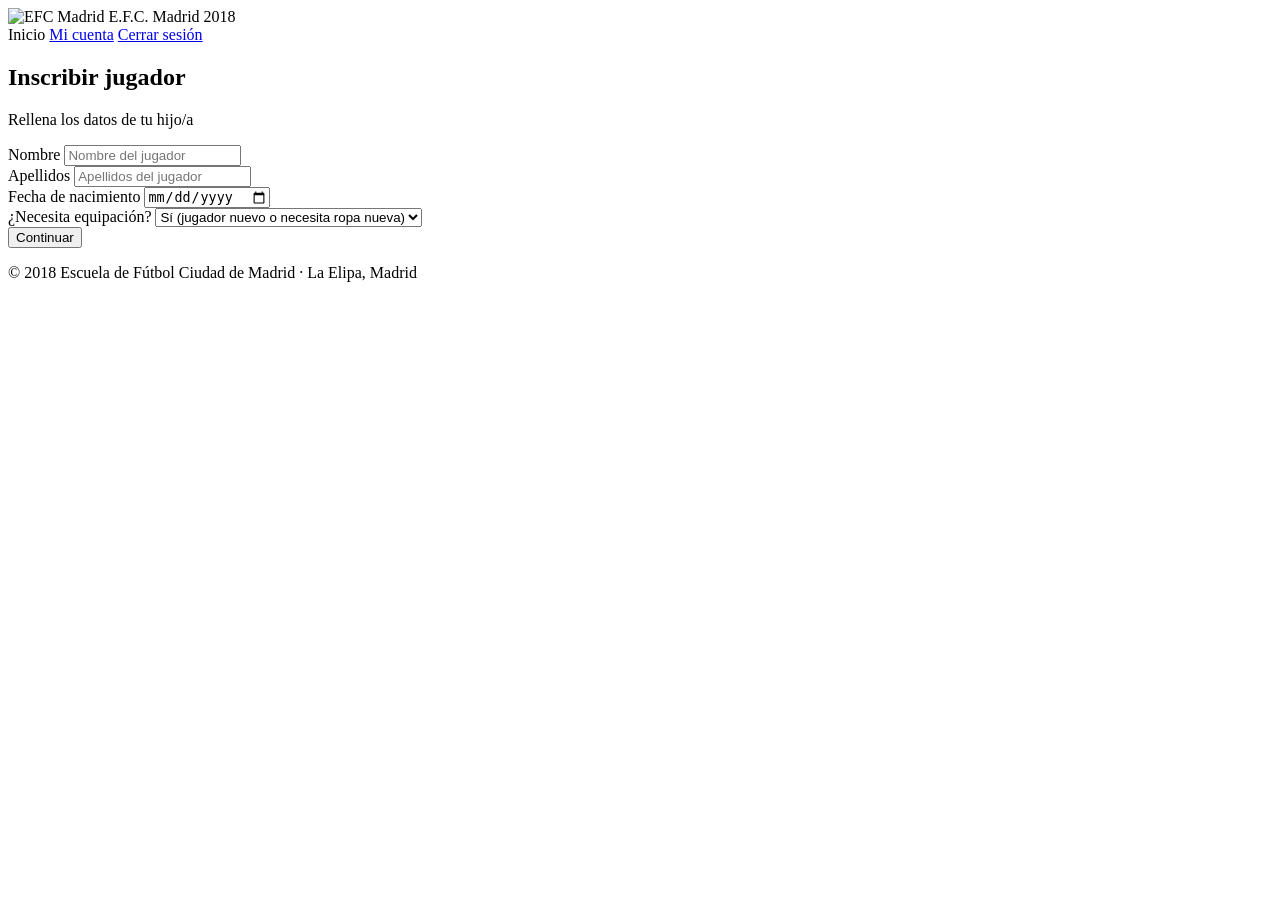
==== src/main/resources/templates/inscripcion.html @ fc58ce73 "Update: Estilos hechos, colores acorde al club, escudo implementado, informacion implementada, distr" ====
<!DOCTYPE html>
<html xmlns:th="http://www.thymeleaf.org">
<head>
    <meta charset="UTF-8">
    <meta name="viewport" content="width=device-width, initial-scale=1.0">
    <title>Inscripción - EF Ciudad de Madrid</title>
    <link rel="stylesheet" th:href="@{/css/styles.css}">
    <script src="/js/app.js"></script>
</head>
<body>

<nav class="navbar">
    <a class="navbar-brand" th:href="@{/}">
        <img th:src="@{/images/escudo.png}" alt="EFC Madrid" style="height:45px"/>
        E.F.C. Madrid 2018
    </a>
    <div class="navbar-links">
        <a th:href="@{/}">Inicio</a>
        <a href="#" onclick="irACuenta()">Mi cuenta</a>
        <a href="#" onclick="logout()">Cerrar sesión</a>
    </div>
</nav>

<section class="form-section">
    <div class="form-card">

        <!-- PASO 1: Datos del jugador -->
        <div id="paso1">
            <h1>Inscribir jugador</h1>
            <p class="form-subtitle">Rellena los datos de tu hijo/a</p>

            <div id="error-msg" class="error-msg" style="display:none"></div>

            <div class="form-group">
                <label>Nombre</label>
                <input type="text" id="nombre" placeholder="Nombre del jugador"/>
            </div>
            <div class="form-group">
                <label>Apellidos</label>
                <input type="text" id="apellidos" placeholder="Apellidos del jugador"/>
            </div>
            <div class="form-group">
                <label>Fecha de nacimiento</label>
                <input type="date" id="fechaNacimiento"/>
            </div>
            <div class="form-group">
                <label>¿Necesita equipación?</label>
                <select id="necesitaEquipacion">
                    <option value="true">Sí (jugador nuevo o necesita ropa nueva)</option>
                    <option value="false">No (ya tiene equipación en buen estado)</option>
                </select>
            </div>

            <button class="btn-primary btn-full" onclick="calcularCategoria()">Continuar</button>
        </div>

        <!-- PASO 2: Resumen antes de pagar -->
        <div id="paso2" style="display:none">
            <h1>Resumen de inscripción</h1>
            <p class="form-subtitle">Revisa los datos antes de confirmar</p>

            <div class="resumen-card">
                <div class="resumen-row">
                    <span>Jugador</span>
                    <span id="resumen-nombre"></span>
                </div>
                <div class="resumen-row">
                    <span>Fecha de nacimiento</span>
                    <span id="resumen-fecha"></span>
                </div>
                <div class="resumen-row">
                    <span>Categoría asignada</span>
                    <span id="resumen-categoria" class="categoria-badge"></span>
                </div>
                <div class="resumen-row">
                    <span>Cuota temporada</span>
                    <span id="resumen-cuota"></span>
                </div>
                <div id="resumen-equipacion-row" class="resumen-row">
                    <span>Equipación</span>
                    <span class="pendiente">160€</span>
                </div>
                <div class="resumen-row resumen-total">
                    <span>Total a pagar ahora</span>
                    <span id="resumen-total" class="pendiente"></span>
                </div>
            </div>

            <button class="btn-primary btn-full" onclick="inscribir()">Confirmar e inscribir</button>
            <button class="btn-secondary btn-full" onclick="volver()">Volver</button>
        </div>

        <!-- PASO 3: Confirmación -->
        <div id="paso3" style="display:none">
            <div class="confirmacion">
                <div class="confirmacion-icon">✅</div>
                <h1>¡Inscripción completada!</h1>
                <p id="confirmacion-msg" class="form-subtitle"></p>
                <a th:href="@{/tutor/panel}" class="btn-primary">Ver mi panel</a>
            </div>
        </div>

    </div>
</section>

<footer class="footer">
    <p>© 2018 Escuela de Fútbol Ciudad de Madrid · La Elipa, Madrid</p>
</footer>

<script src="/js/inscripcion.js"></script>
</body>
</html>
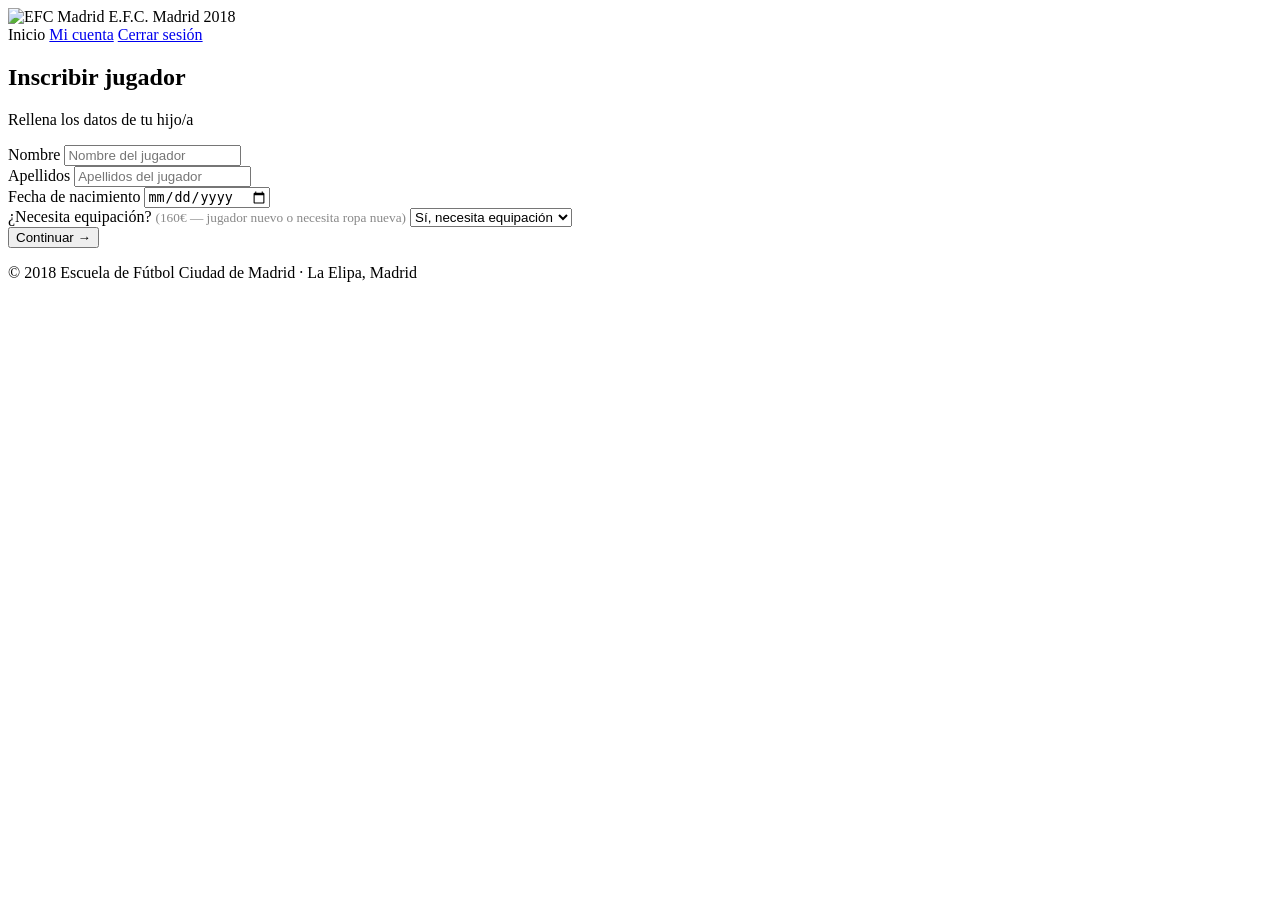
==== commit 85e19c19: "Update: pagos cambiados a tranferencia. Add: Pestaña de pagos pendientes." ====
--- a/src/main/resources/templates/inscripcion.html
+++ b/src/main/resources/templates/inscripcion.html
@@ -3,9 +3,47 @@
 <head>
     <meta charset="UTF-8">
     <meta name="viewport" content="width=device-width, initial-scale=1.0">
-    <title>Inscripción - EF Ciudad de Madrid</title>
+    <title>Inscripción - EFC Madrid 2018</title>
     <link rel="stylesheet" th:href="@{/css/styles.css}">
+    <link href="https://fonts.googleapis.com/css2?family=Oswald:wght@400;600;700&family=Open+Sans:wght@400;600&display=swap" rel="stylesheet">
     <script src="/js/app.js"></script>
+    <style>
+        .cuotas-selector {
+            display: flex;
+            gap: 10px;
+            margin-top: 8px;
+        }
+        .cuota-btn {
+            flex: 1;
+            padding: 10px;
+            border: 2px solid var(--azul);
+            background: white;
+            border-radius: 8px;
+            cursor: pointer;
+            font-family: 'Oswald', sans-serif;
+            font-size: 0.95rem;
+            color: var(--azul);
+            font-weight: 600;
+            transition: all 0.3s;
+        }
+        .cuota-btn.active {
+            background: var(--azul);
+            color: var(--amarillo);
+        }
+        .cuota-btn:hover {
+            background: var(--azul);
+            color: var(--amarillo);
+        }
+        .primera-cuota-info {
+            background: #e8f0fe;
+            border-left: 3px solid var(--azul);
+            padding: 10px 15px;
+            border-radius: 0 8px 8px 0;
+            margin-top: 10px;
+            font-size: 0.9rem;
+            color: var(--azul);
+        }
+    </style>
 </head>
 <body>
 
@@ -44,17 +82,17 @@
                 <input type="date" id="fechaNacimiento"/>
             </div>
             <div class="form-group">
-                <label>¿Necesita equipación?</label>
+                <label>¿Necesita equipación? <small style="color:#888">(160€ — jugador nuevo o necesita ropa nueva)</small></label>
                 <select id="necesitaEquipacion">
-                    <option value="true">Sí (jugador nuevo o necesita ropa nueva)</option>
-                    <option value="false">No (ya tiene equipación en buen estado)</option>
+                    <option value="true">Sí, necesita equipación</option>
+                    <option value="false">No, ya tiene equipación</option>
                 </select>
             </div>
 
-            <button class="btn-primary btn-full" onclick="calcularCategoria()">Continuar</button>
+            <button class="btn-primary btn-full" onclick="calcularCategoria()">Continuar →</button>
         </div>
 
-        <!-- PASO 2: Resumen antes de pagar -->
+        <!-- PASO 2: Resumen -->
         <div id="paso2" style="display:none">
             <h1>Resumen de inscripción</h1>
             <p class="form-subtitle">Revisa los datos antes de confirmar</p>
@@ -62,7 +100,7 @@
             <div class="resumen-card">
                 <div class="resumen-row">
                     <span>Jugador</span>
-                    <span id="resumen-nombre"></span>
+                    <span id="resumen-nombre" style="font-weight:600"></span>
                 </div>
                 <div class="resumen-row">
                     <span>Fecha de nacimiento</span>
@@ -77,26 +115,33 @@
                     <span id="resumen-cuota"></span>
                 </div>
                 <div id="resumen-equipacion-row" class="resumen-row">
-                    <span>Equipación</span>
+                    <span>Equipación (primer pago)</span>
                     <span class="pendiente">160€</span>
                 </div>
                 <div class="resumen-row resumen-total">
-                    <span>Total a pagar ahora</span>
+                    <span>Pagas ahora</span>
                     <span id="resumen-total" class="pendiente"></span>
                 </div>
             </div>
 
-            <button class="btn-primary btn-full" onclick="inscribir()">Confirmar e inscribir</button>
-            <button class="btn-secondary btn-full" onclick="volver()">Volver</button>
-        </div>
+            <!-- Fraccionamiento: solo si NO necesita equipación -->
+            <div id="seccion-cuotas" style="display:none;margin-top:20px">
+                <div class="form-group">
+                    <label>¿En cuántas cuotas quieres pagar?</label>
+                    <div class="cuotas-selector">
+                        <button class="cuota-btn active" onclick="seleccionarCuotas(1, this)">1 cuota</button>
+                        <button class="cuota-btn" onclick="seleccionarCuotas(2, this)">2 cuotas</button>
+                        <button class="cuota-btn" onclick="seleccionarCuotas(3, this)">3 cuotas</button>
+                    </div>
+                    <div class="primera-cuota-info">
+                        💳 Primera transferencia: <strong id="resumen-primera-cuota"></strong>
+                    </div>
+                </div>
+            </div>
 
-        <!-- PASO 3: Confirmación -->
-        <div id="paso3" style="display:none">
-            <div class="confirmacion">
-                <div class="confirmacion-icon">✅</div>
-                <h1>¡Inscripción completada!</h1>
-                <p id="confirmacion-msg" class="form-subtitle"></p>
-                <a th:href="@{/tutor/panel}" class="btn-primary">Ver mi panel</a>
+            <div style="margin-top:20px">
+                <button class="btn-primary btn-full" onclick="inscribir()">Confirmar inscripción →</button>
+                <button class="btn-secondary btn-full" style="margin-top:10px" onclick="volver()">← Volver</button>
             </div>
         </div>
 
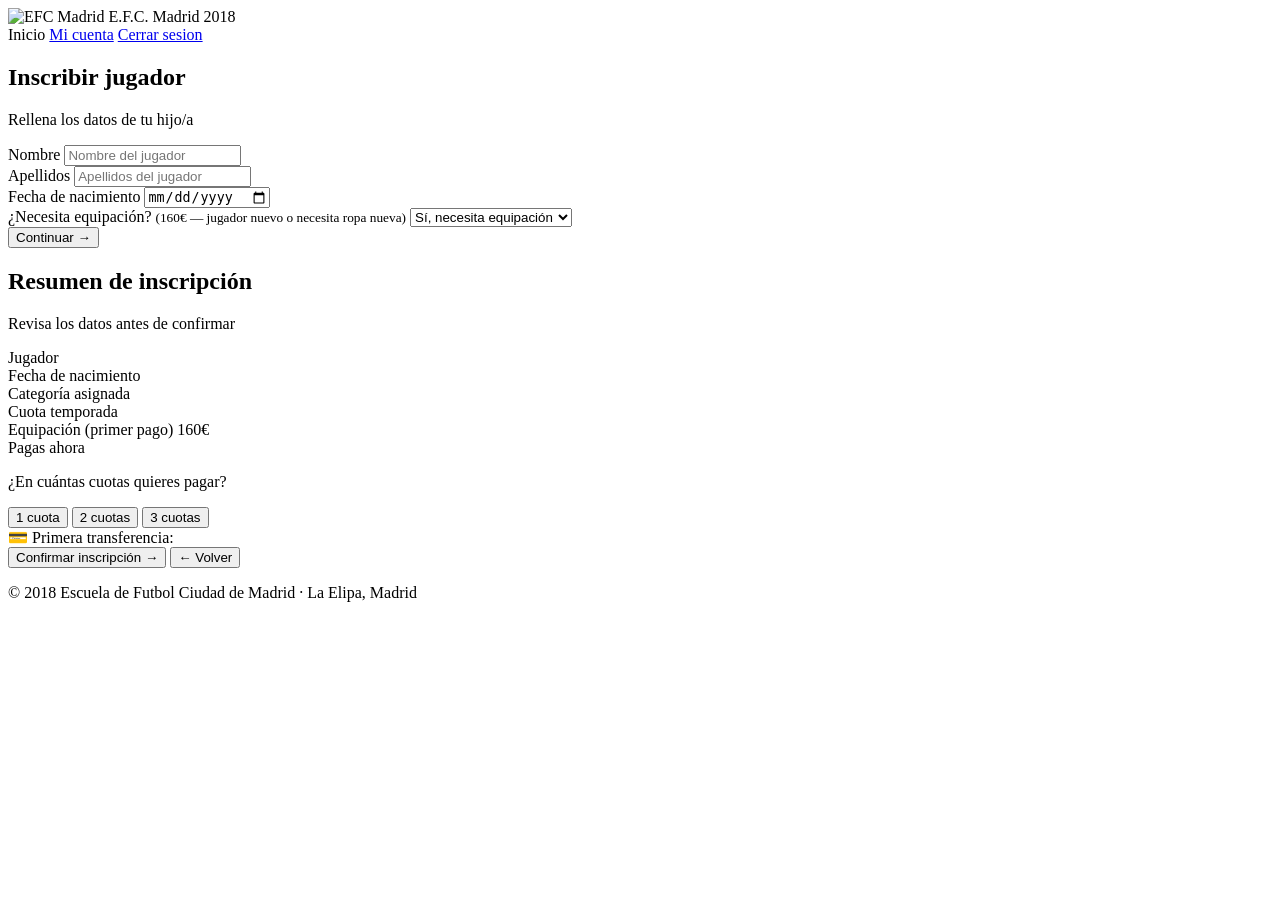
==== commit db524a90: "FIX: solucion de todos lo pagos, de hover erroneos, de colores mal puestos UPDATE: calendario.png ha" ====
--- a/src/main/resources/templates/inscripcion.html
+++ b/src/main/resources/templates/inscripcion.html
@@ -1,61 +1,26 @@
 <!DOCTYPE html>
-<html xmlns:th="http://www.thymeleaf.org">
+<html lang="es" xmlns:th="http://www.thymeleaf.org">
 <head>
     <meta charset="UTF-8">
     <meta name="viewport" content="width=device-width, initial-scale=1.0">
-    <title>Inscripción - EFC Madrid 2018</title>
+    <title th:text="#{title.inscripcion}">Inscripcion - EFC Madrid 2018</title>
     <link rel="stylesheet" th:href="@{/css/styles.css}">
+    <link rel="icon" th:href="@{/images/escudo.png}" type="image/png">
     <link href="https://fonts.googleapis.com/css2?family=Oswald:wght@400;600;700&family=Open+Sans:wght@400;600&display=swap" rel="stylesheet">
+    <script src="/js/core/constants.js"></script>
     <script src="/js/app.js"></script>
-    <style>
-        .cuotas-selector {
-            display: flex;
-            gap: 10px;
-            margin-top: 8px;
-        }
-        .cuota-btn {
-            flex: 1;
-            padding: 10px;
-            border: 2px solid var(--azul);
-            background: white;
-            border-radius: 8px;
-            cursor: pointer;
-            font-family: 'Oswald', sans-serif;
-            font-size: 0.95rem;
-            color: var(--azul);
-            font-weight: 600;
-            transition: all 0.3s;
-        }
-        .cuota-btn.active {
-            background: var(--azul);
-            color: var(--amarillo);
-        }
-        .cuota-btn:hover {
-            background: var(--azul);
-            color: var(--amarillo);
-        }
-        .primera-cuota-info {
-            background: #e8f0fe;
-            border-left: 3px solid var(--azul);
-            padding: 10px 15px;
-            border-radius: 0 8px 8px 0;
-            margin-top: 10px;
-            font-size: 0.9rem;
-            color: var(--azul);
-        }
-    </style>
 </head>
 <body>
 
 <nav class="navbar">
     <a class="navbar-brand" th:href="@{/}">
-        <img th:src="@{/images/escudo.png}" alt="EFC Madrid" style="height:45px"/>
-        E.F.C. Madrid 2018
+        <img th:src="@{/images/escudo.png}" alt="EFC Madrid"/>
+        <span th:text="#{brand.short}">E.F.C. Madrid 2018</span>
     </a>
     <div class="navbar-links">
-        <a th:href="@{/}">Inicio</a>
-        <a href="#" onclick="irACuenta()">Mi cuenta</a>
-        <a href="#" onclick="logout()">Cerrar sesión</a>
+        <a th:href="@{/}" th:text="#{nav.home}">Inicio</a>
+        <a href="#" data-action="ir-a-cuenta" th:text="#{nav.account}">Mi cuenta</a>
+        <a href="#" data-action="logout" th:text="#{nav.logout}">Cerrar sesion</a>
     </div>
 </nav>
 
@@ -67,40 +32,40 @@
             <h1>Inscribir jugador</h1>
             <p class="form-subtitle">Rellena los datos de tu hijo/a</p>
 
-            <div id="error-msg" class="error-msg" style="display:none"></div>
+            <div id="error-msg" class="error-msg is-hidden"></div>
 
             <div class="form-group">
-                <label>Nombre</label>
+                <label for="nombre">Nombre</label>
                 <input type="text" id="nombre" placeholder="Nombre del jugador"/>
             </div>
             <div class="form-group">
-                <label>Apellidos</label>
+                <label for="apellidos">Apellidos</label>
                 <input type="text" id="apellidos" placeholder="Apellidos del jugador"/>
             </div>
             <div class="form-group">
-                <label>Fecha de nacimiento</label>
+                <label for="fechaNacimiento">Fecha de nacimiento</label>
                 <input type="date" id="fechaNacimiento"/>
             </div>
             <div class="form-group">
-                <label>¿Necesita equipación? <small style="color:#888">(160€ — jugador nuevo o necesita ropa nueva)</small></label>
+                <label for="necesitaEquipacion">¿Necesita equipación? <small class="text-muted">(160€ — jugador nuevo o necesita ropa nueva)</small></label>
                 <select id="necesitaEquipacion">
                     <option value="true">Sí, necesita equipación</option>
                     <option value="false">No, ya tiene equipación</option>
                 </select>
             </div>
 
-            <button class="btn-primary btn-full" onclick="calcularCategoria()">Continuar →</button>
+            <button class="btn-primary btn-full" data-action="inscripcion-continuar">Continuar →</button>
         </div>
 
         <!-- PASO 2: Resumen -->
-        <div id="paso2" style="display:none">
+        <div id="paso2" class="is-hidden">
             <h1>Resumen de inscripción</h1>
             <p class="form-subtitle">Revisa los datos antes de confirmar</p>
 
             <div class="resumen-card">
                 <div class="resumen-row">
                     <span>Jugador</span>
-                    <span id="resumen-nombre" style="font-weight:600"></span>
+                    <span id="resumen-nombre" class="text-strong"></span>
                 </div>
                 <div class="resumen-row">
                     <span>Fecha de nacimiento</span>
@@ -125,13 +90,13 @@
             </div>
 
             <!-- Fraccionamiento: solo si NO necesita equipación -->
-            <div id="seccion-cuotas" style="display:none;margin-top:20px">
+            <div id="seccion-cuotas" class="is-hidden mt-20">
                 <div class="form-group">
-                    <label>¿En cuántas cuotas quieres pagar?</label>
+                    <p>¿En cuántas cuotas quieres pagar?</p>
                     <div class="cuotas-selector">
-                        <button class="cuota-btn active" onclick="seleccionarCuotas(1, this)">1 cuota</button>
-                        <button class="cuota-btn" onclick="seleccionarCuotas(2, this)">2 cuotas</button>
-                        <button class="cuota-btn" onclick="seleccionarCuotas(3, this)">3 cuotas</button>
+                        <button class="cuota-btn active" data-action="seleccionar-cuotas" data-cuotas="1">1 cuota</button>
+                        <button class="cuota-btn" data-action="seleccionar-cuotas" data-cuotas="2">2 cuotas</button>
+                        <button class="cuota-btn" data-action="seleccionar-cuotas" data-cuotas="3">3 cuotas</button>
                     </div>
                     <div class="primera-cuota-info">
                         💳 Primera transferencia: <strong id="resumen-primera-cuota"></strong>
@@ -139,9 +104,9 @@
                 </div>
             </div>
 
-            <div style="margin-top:20px">
-                <button class="btn-primary btn-full" onclick="inscribir()">Confirmar inscripción →</button>
-                <button class="btn-secondary btn-full" style="margin-top:10px" onclick="volver()">← Volver</button>
+            <div class="mt-20">
+                <button class="btn-primary btn-full" data-action="inscripcion-confirmar">Confirmar inscripción →</button>
+                <button class="btn-secondary btn-full mt-10" data-action="inscripcion-volver">← Volver</button>
             </div>
         </div>
 
@@ -149,7 +114,7 @@
 </section>
 
 <footer class="footer">
-    <p>© 2018 Escuela de Fútbol Ciudad de Madrid · La Elipa, Madrid</p>
+    <p th:text="#{footer.simple}">© 2018 Escuela de Futbol Ciudad de Madrid · La Elipa, Madrid</p>
 </footer>
 
 <script src="/js/inscripcion.js"></script>
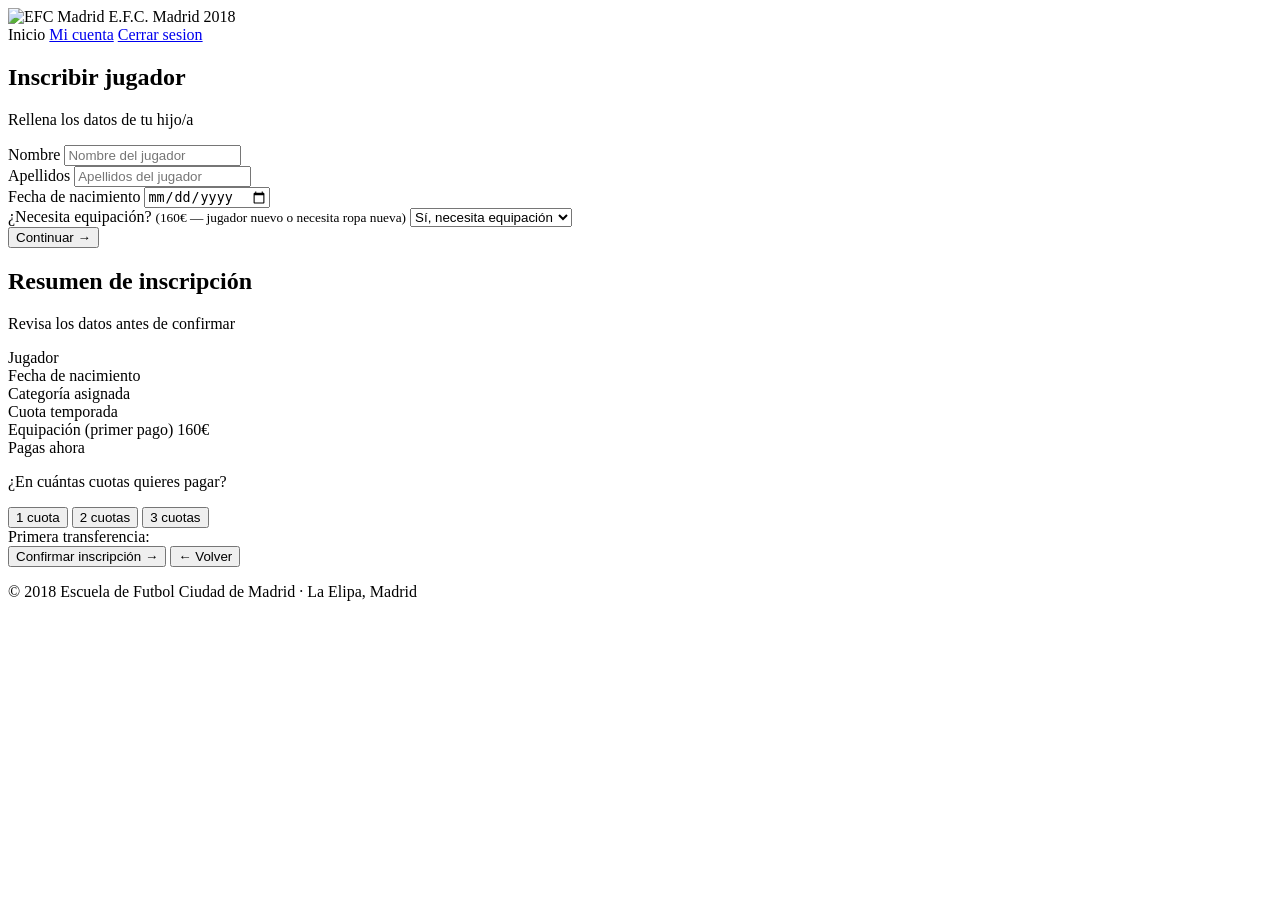
==== commit c57574d4: "FIX: emojis borrados" ====
--- a/src/main/resources/templates/inscripcion.html
+++ b/src/main/resources/templates/inscripcion.html
@@ -99,7 +99,7 @@
                         <button class="cuota-btn" data-action="seleccionar-cuotas" data-cuotas="3">3 cuotas</button>
                     </div>
                     <div class="primera-cuota-info">
-                        💳 Primera transferencia: <strong id="resumen-primera-cuota"></strong>
+                        Primera transferencia: <strong id="resumen-primera-cuota"></strong>
                     </div>
                 </div>
             </div>
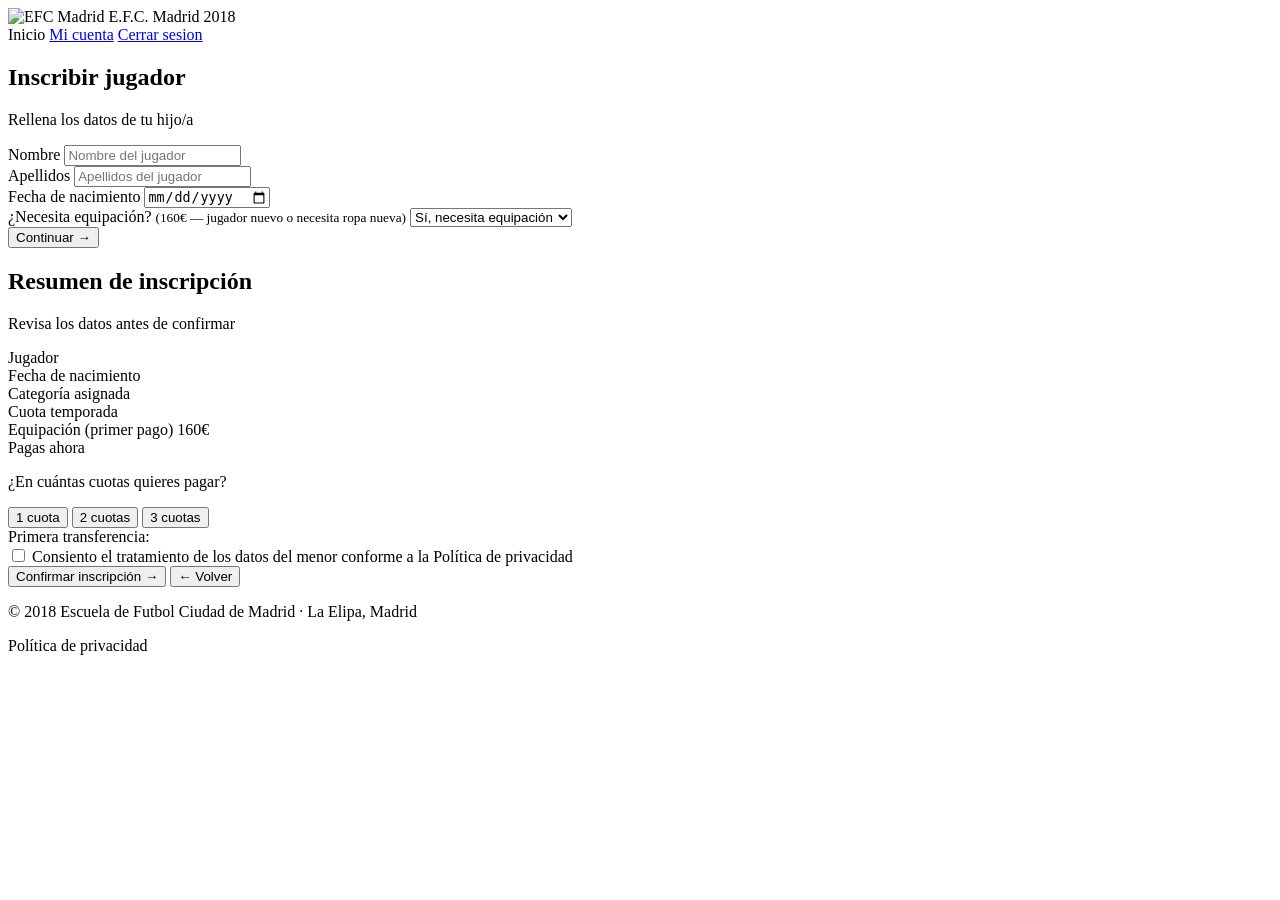
==== commit 2bb1c2a2: "ADD: terminos y condiciones para tratar los datos (RGPD)" ====
--- a/src/main/resources/templates/inscripcion.html
+++ b/src/main/resources/templates/inscripcion.html
@@ -104,6 +104,16 @@
                 </div>
             </div>
 
+            <!-- CHECKBOX PRIVACIDAD -->
+            <div class="form-group checkbox-group mt-20">
+                <label class="checkbox-label">
+                    <input type="checkbox" id="aceptaPrivacidad"/>
+                    <span>Consiento el tratamiento de los datos del menor conforme a la
+                        <a th:href="@{/privacidad}" target="_blank">Política de privacidad</a>
+                    </span>
+                </label>
+            </div>
+
             <div class="mt-20">
                 <button class="btn-primary btn-full" data-action="inscripcion-confirmar">Confirmar inscripción →</button>
                 <button class="btn-secondary btn-full mt-10" data-action="inscripcion-volver">← Volver</button>
@@ -115,6 +125,7 @@
 
 <footer class="footer">
     <p th:text="#{footer.simple}">© 2018 Escuela de Futbol Ciudad de Madrid · La Elipa, Madrid</p>
+    <a th:href="@{/privacidad}">Política de privacidad</a>
 </footer>
 
 <script src="/js/inscripcion.js"></script>
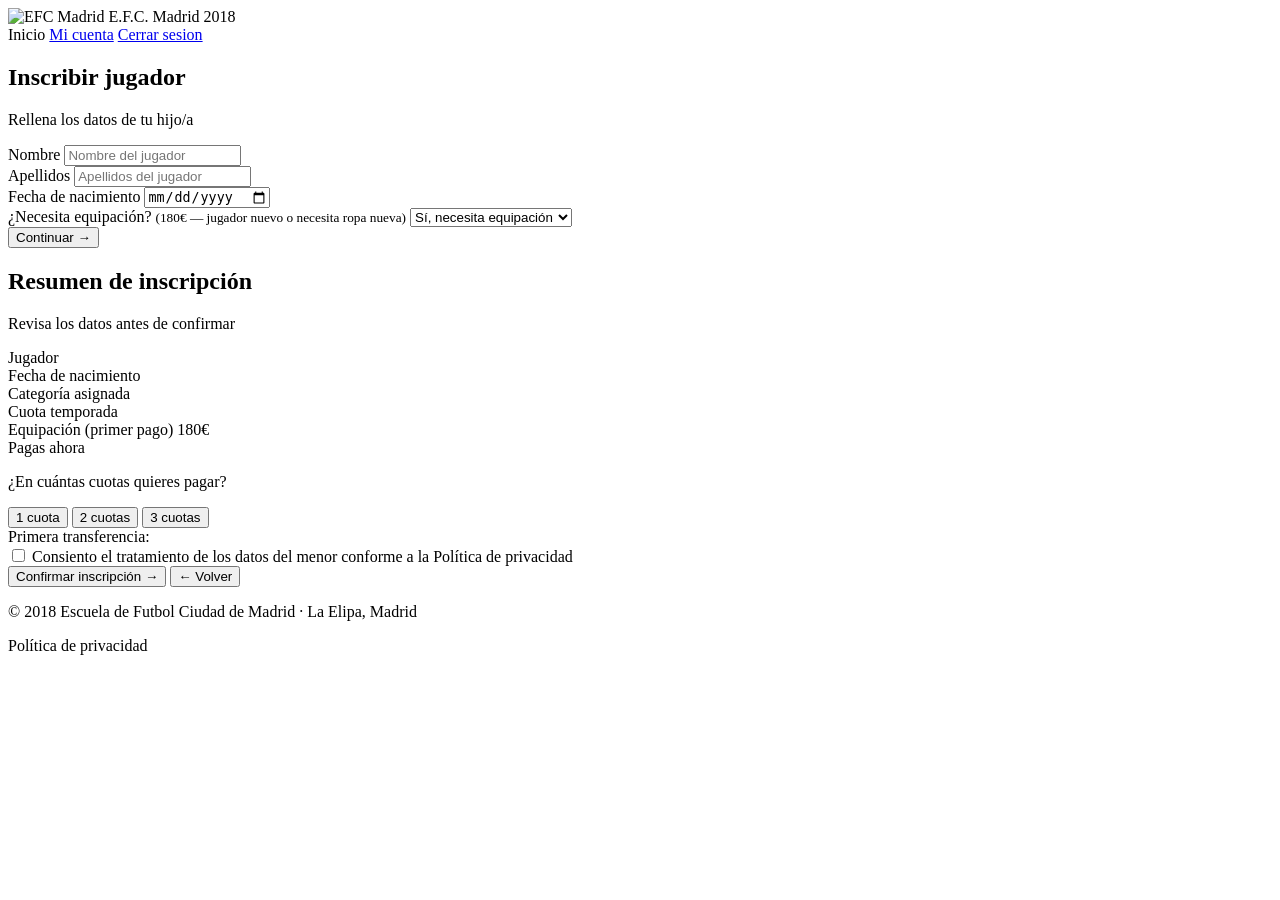
==== commit a28fd2c4: "UPDATE: precios FIX: sitemap.xml ADD: animaciones cuando arranca la pagina web, lazy loading para fo" ====
--- a/src/main/resources/templates/inscripcion.html
+++ b/src/main/resources/templates/inscripcion.html
@@ -47,7 +47,7 @@
                 <input type="date" id="fechaNacimiento"/>
             </div>
             <div class="form-group">
-                <label for="necesitaEquipacion">¿Necesita equipación? <small class="text-muted">(160€ — jugador nuevo o necesita ropa nueva)</small></label>
+                <label for="necesitaEquipacion">¿Necesita equipación? <small class="text-muted">(180€ — jugador nuevo o necesita ropa nueva)</small></label>
                 <select id="necesitaEquipacion">
                     <option value="true">Sí, necesita equipación</option>
                     <option value="false">No, ya tiene equipación</option>
@@ -81,7 +81,7 @@
                 </div>
                 <div id="resumen-equipacion-row" class="resumen-row">
                     <span>Equipación (primer pago)</span>
-                    <span class="pendiente">160€</span>
+                    <span class="pendiente">180€</span>
                 </div>
                 <div class="resumen-row resumen-total">
                     <span>Pagas ahora</span>
